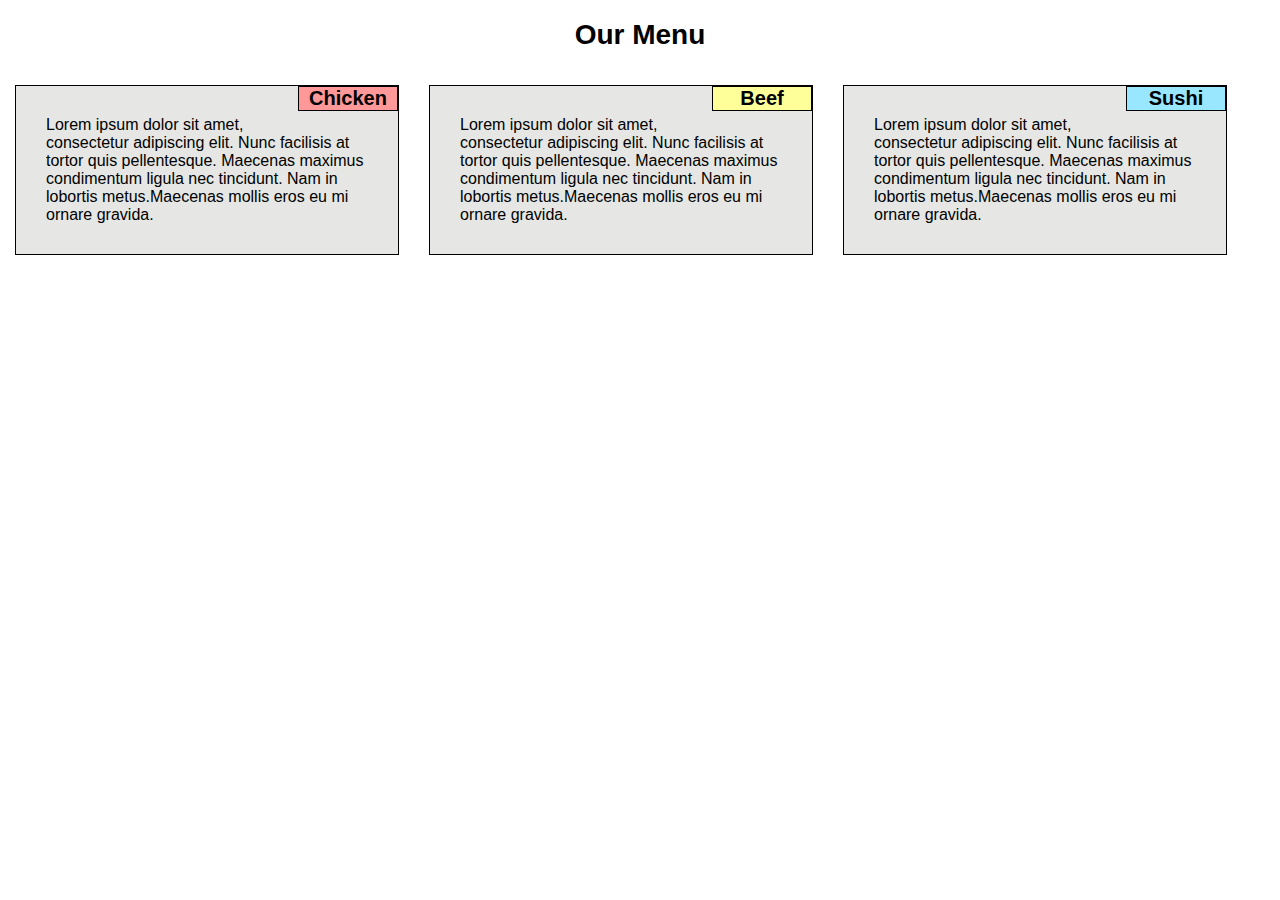
==== module2-solution/index.html @ d4d3f60e "assignment added" ====
<!DOCTYPE html>
<html>
   <head>
      <title>Assignment Solution for module 2</title>
      <link rel="stylesheet" type="text/css" href="css1.css">
   </head>
   <body>
       <h1>Our Menu</h1>
       <div >
       <div class="inner" id="div_chicken">
       	<h2 id="chicken">Chicken</h2>
       	<p>Lorem ipsum dolor sit amet, consectetur adipiscing elit. Nunc facilisis at tortor quis pellentesque. Maecenas maximus condimentum ligula nec tincidunt. Nam in lobortis metus.Maecenas mollis eros eu mi ornare gravida.</p>
       </div>
       <div class="inner" id="div_beef">
       	<h2 id="beef">Beef</h2>
       	<p>Lorem ipsum dolor sit amet, consectetur adipiscing elit. Nunc facilisis at tortor quis pellentesque. Maecenas maximus condimentum ligula nec tincidunt. Nam in lobortis metus.Maecenas mollis eros eu mi ornare gravida.</p>
       </div>
       <div class="inner" id="div_sushi">
       	<h2 id="sushi">Sushi</h2>
       	<p>Lorem ipsum dolor sit amet, consectetur adipiscing elit. Nunc facilisis at tortor quis pellentesque. Maecenas maximus condimentum ligula nec tincidunt. Nam in lobortis metus.Maecenas mollis eros eu mi ornare gravida.</p>
       </div>
     </div>
   </body>
</html>
---- module2-solution/css1.css ----
/*Base styles */
*{
    box-sizing: border-box;
}

body{
  margin:0px;
  padding: 0px;
  font-size: 100%;
}

div.inner{
	background-color: rgb(230, 231, 228);
	border: solid black 1px;
  float:left;
  margin:15px;
  box-sizing: border-box;
  font-family: Arial, Helvetica, sans-serif;
}

h1{
  text-align:center;
  font-family: Arial, Helvetica, sans-serif;
  font-size:175%;
}

h2{
  border: solid black 1px;
  width:100px;
  text-align :center;
  margin-top: 0px;
  float:right;
  font-family: Arial, Helvetica, sans-serif;
  font-size:125%;
}

#chicken{background-color: rgb(255, 153, 153);}

#sushi{background-color: rgb(153, 230, 255);}

#beef{background-color: rgb(255, 255, 153);}



p{
  padding:10px;
  margin:20px;
}


/* for large devices only */
@media  (min-width:991px){
     div.inner{

     	width: 30%;
     }
       
} 
div.outer{
        width:100%;
        margin:20px;
      }

/* For medium devices only */
@media (min-width:768px) and (max-width:991px){
      

      #div_chicken{
        
      width: 45%;
}

#div_beef{
     box-sizing: border-box;
     width: 45%;
}

#div_sushi{
     box-sizing: border-box;
     width: 93%;
     margin:15px 15px 30px 15px;
}
       
}

/* FOr smaller devices only */
@media (max-width: 767px){
             
     
}
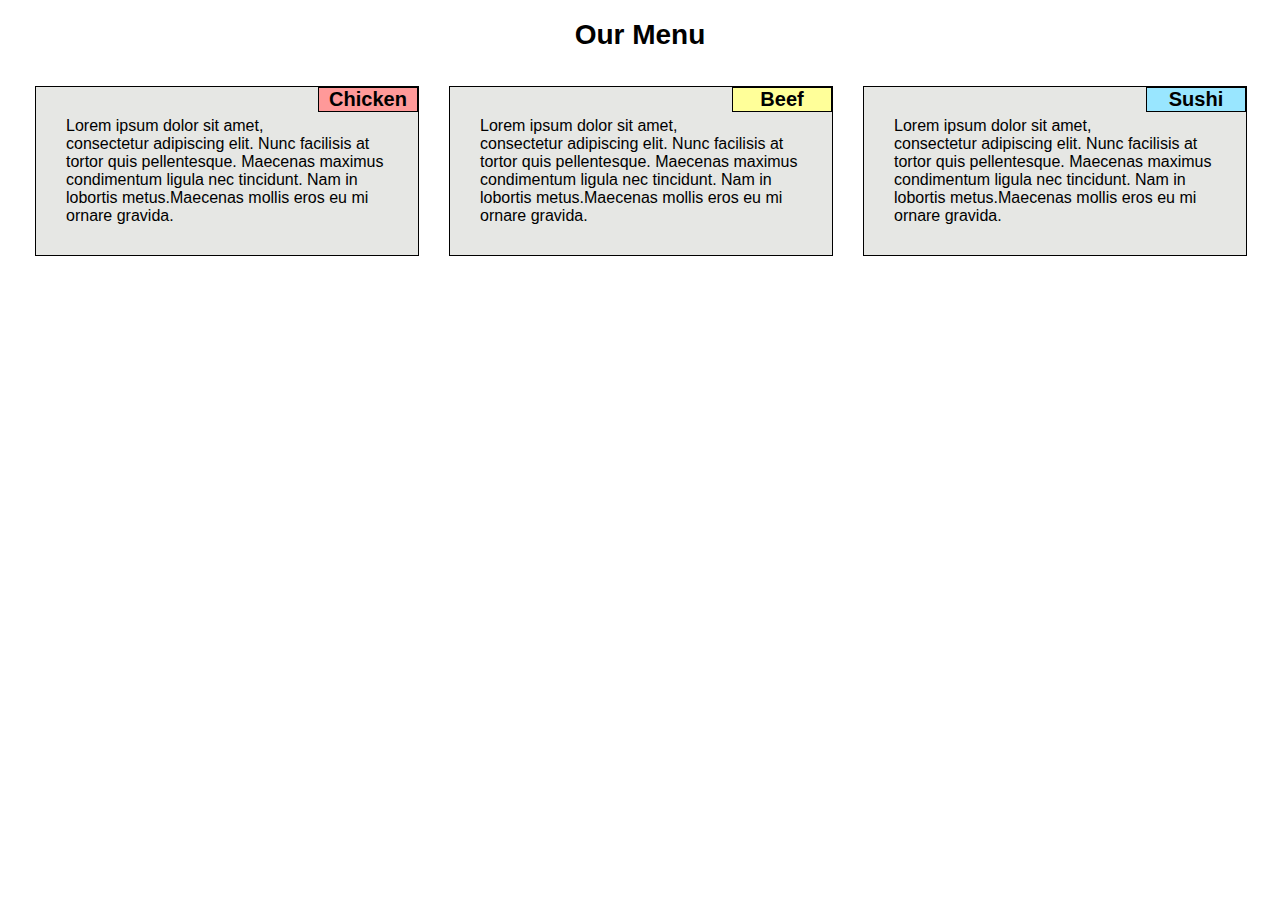
==== commit d038b17d: "updation" ====
--- a/module2-solution/index.html
+++ b/module2-solution/index.html
@@ -6,7 +6,7 @@
    </head>
    <body>
        <h1>Our Menu</h1>
-       <div >
+       <div class="outer" >
        <div class="inner" id="div_chicken">
        	<h2 id="chicken">Chicken</h2>
        	<p>Lorem ipsum dolor sit amet, consectetur adipiscing elit. Nunc facilisis at tortor quis pellentesque. Maecenas maximus condimentum ligula nec tincidunt. Nam in lobortis metus.Maecenas mollis eros eu mi ornare gravida.</p>
